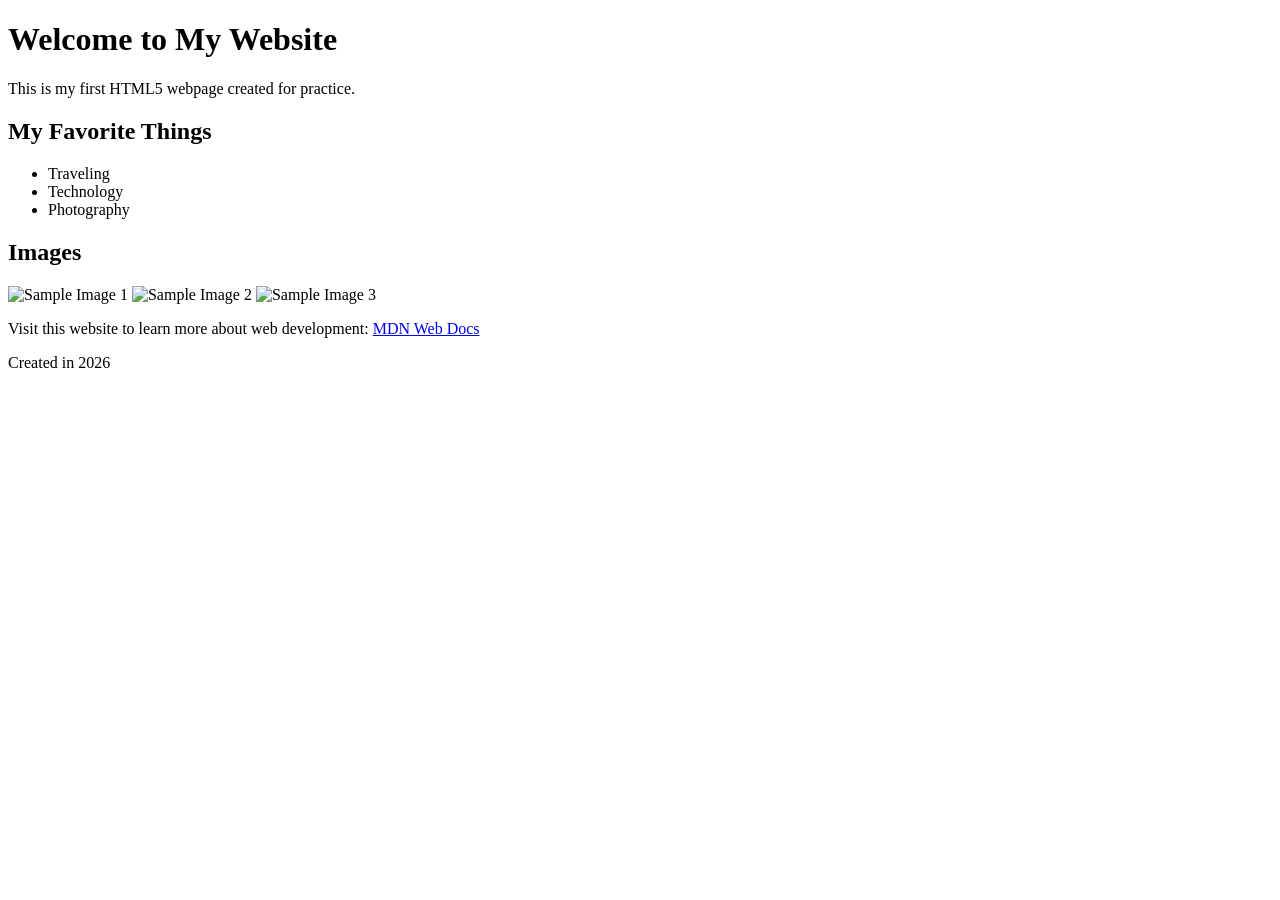
==== index.html @ 09667f7a "Create index.html" ====
<!DOCTYPE html>
<html lang="en">

<head>
    <meta charset="UTF-8">
    <title>My First Web Page</title>
</head>

<body>

    <header>
        <h1>Welcome to My Website</h1>
    </header>

    <main>
        <p>This is my first HTML5 webpage created for practice.</p>

        <h2>My Favorite Things</h2>
        <ul>
            <li>Traveling</li>
            <li>Technology</li>
            <li>Photography</li>
        </ul>

        <h2>Images</h2>

        <img src="https://via.placeholder.com/200" alt="Sample Image 1">
        <img src="https://via.placeholder.com/200" alt="Sample Image 2">
        <img src="https://via.placeholder.com/200" alt="Sample Image 3">

        <p>
            Visit this website to learn more about web development:
            <a href="https://developer.mozilla.org" target="_blank">MDN Web Docs</a>
        </p>
    </main>

    <footer>
        <p>Created in 2026</p>
    </footer>

</body>

</html>
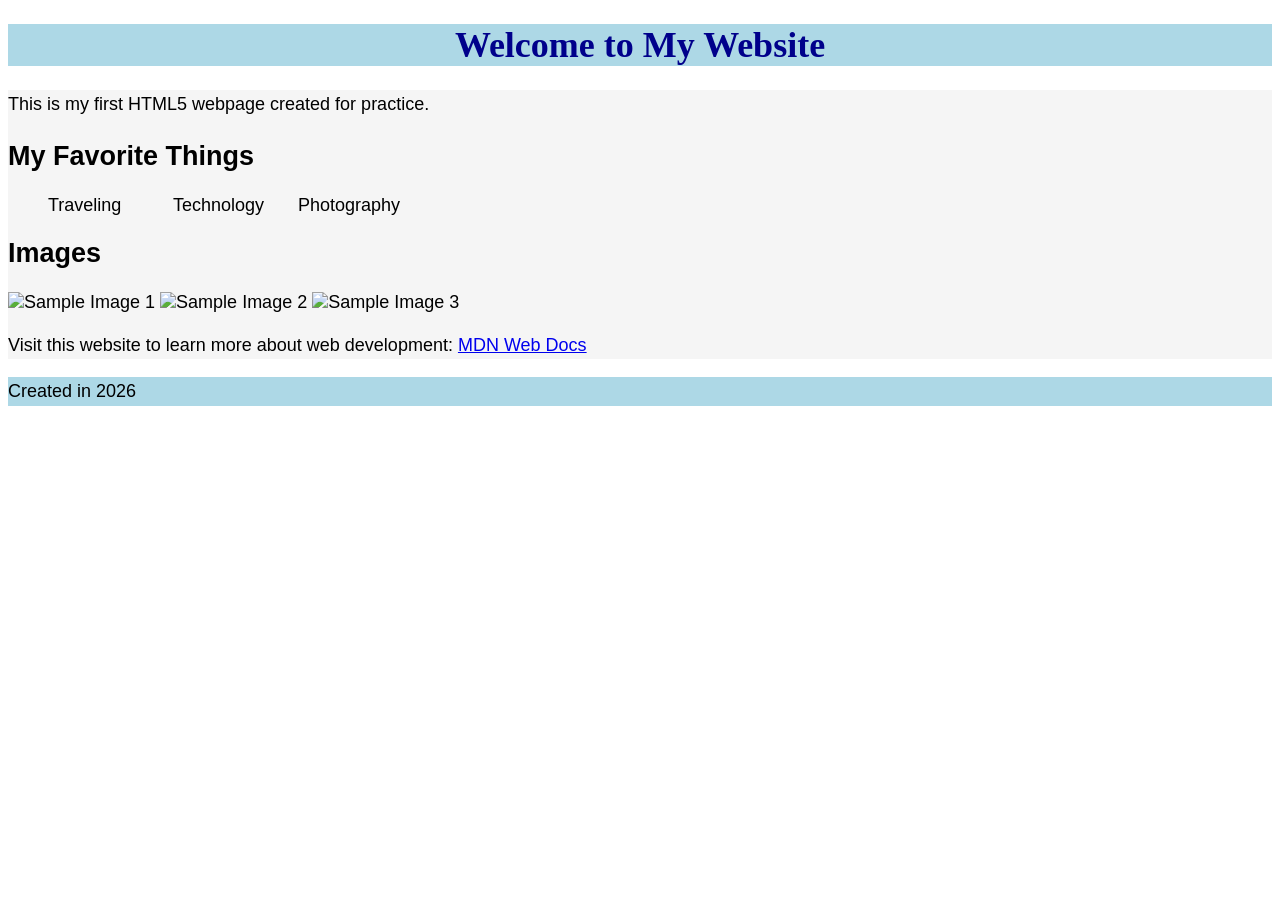
==== commit 41ff5401: "Update index.html" ====
--- a/index.html
+++ b/index.html
@@ -4,6 +4,7 @@
 <head>
     <meta charset="UTF-8">
     <title>My First Web Page</title>
+    <link rel="stylesheet" href="style.css">
 </head>
 
 <body>
--- a/style.css
+++ b/style.css
@@ -0,0 +1,36 @@
+body{
+    font-family: Arial, Helvetica, sans-serif;
+    font-size: 18px;
+}
+
+header{
+    background-color: lightblue;
+}
+
+nav{
+    background-color: lightgray;
+}
+
+main{
+    background-color: #f5f5f5;
+    font-size: 18px;
+}
+
+footer{
+    background-color: lightblue;
+}
+
+li{
+    display: inline-block;
+    width: 120px;
+}
+
+h1{
+    text-align: center;
+    font-family: Georgia, serif;
+    color: darkblue;
+}
+
+p{
+    line-height: 1.6;
+}
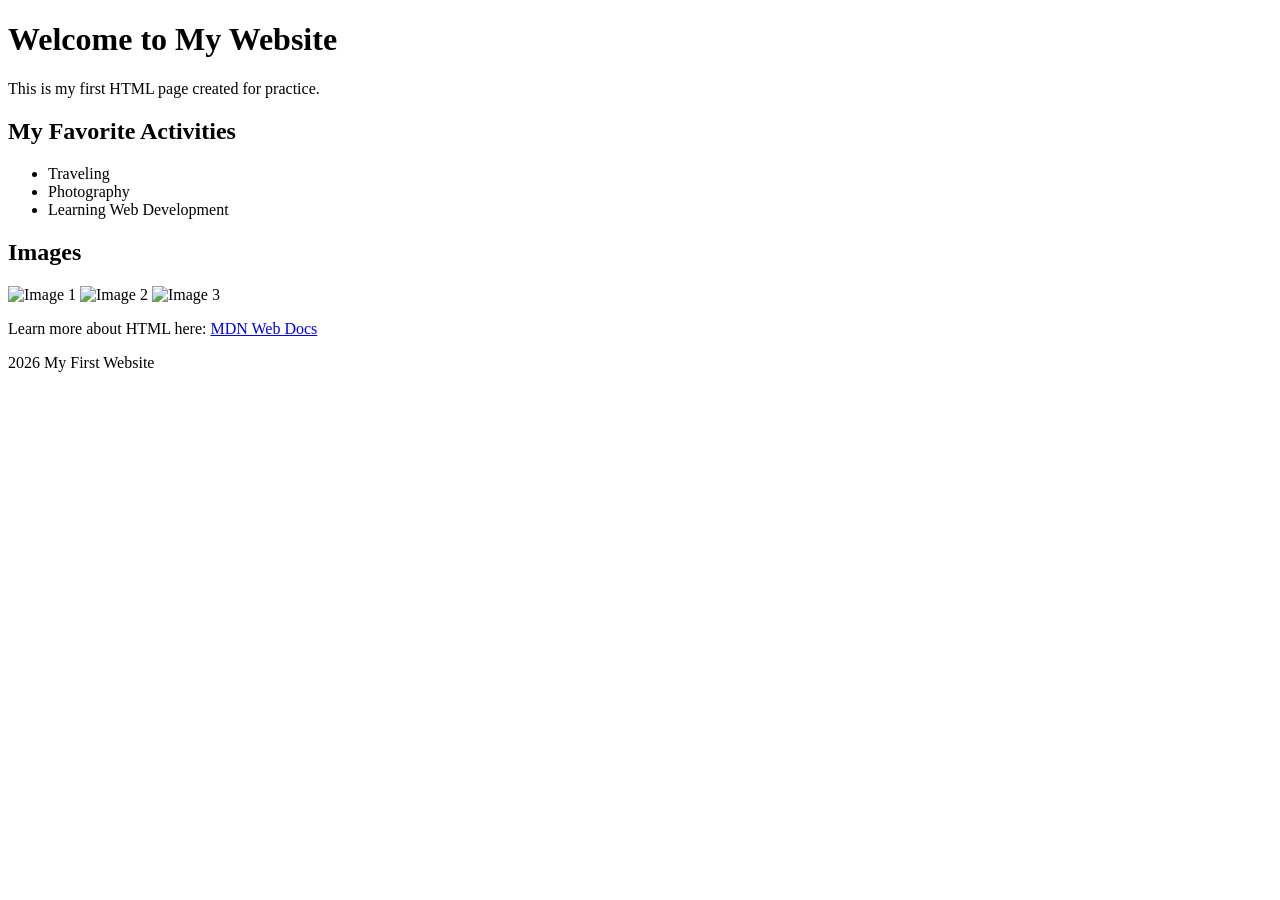
==== commit 2f96180f: "Update index.html" ====
--- a/index.html
+++ b/index.html
@@ -2,43 +2,43 @@
 <html lang="en">
 
 <head>
-    <meta charset="UTF-8">
-    <title>My First Web Page</title>
-    <link rel="stylesheet" href="style.css">
+<meta charset="UTF-8">
+<title>My First Website</title>
 </head>
 
 <body>
 
-    <header>
-        <h1>Welcome to My Website</h1>
-    </header>
+<header>
+<h1>Welcome to My Website</h1>
+</header>
 
-    <main>
-        <p>This is my first HTML5 webpage created for practice.</p>
+<main>
 
-        <h2>My Favorite Things</h2>
-        <ul>
-            <li>Traveling</li>
-            <li>Technology</li>
-            <li>Photography</li>
-        </ul>
+<p>This is my first HTML page created for practice.</p>
 
-        <h2>Images</h2>
+<h2>My Favorite Activities</h2>
+<ul>
+<li>Traveling</li>
+<li>Photography</li>
+<li>Learning Web Development</li>
+</ul>
 
-        <img src="https://via.placeholder.com/200" alt="Sample Image 1">
-        <img src="https://via.placeholder.com/200" alt="Sample Image 2">
-        <img src="https://via.placeholder.com/200" alt="Sample Image 3">
+<h2>Images</h2>
 
-        <p>
-            Visit this website to learn more about web development:
-            <a href="https://developer.mozilla.org" target="_blank">MDN Web Docs</a>
-        </p>
-    </main>
+<img src="https://via.placeholder.com/200" alt="Image 1">
+<img src="https://via.placeholder.com/200" alt="Image 2">
+<img src="https://via.placeholder.com/200" alt="Image 3">
 
-    <footer>
-        <p>Created in 2026</p>
-    </footer>
+<p>
+Learn more about HTML here:
+<a href="https://developer.mozilla.org">MDN Web Docs</a>
+</p>
+
+</main>
+
+<footer>
+<p>2026 My First Website</p>
+</footer>
 
 </body>
-
 </html>
